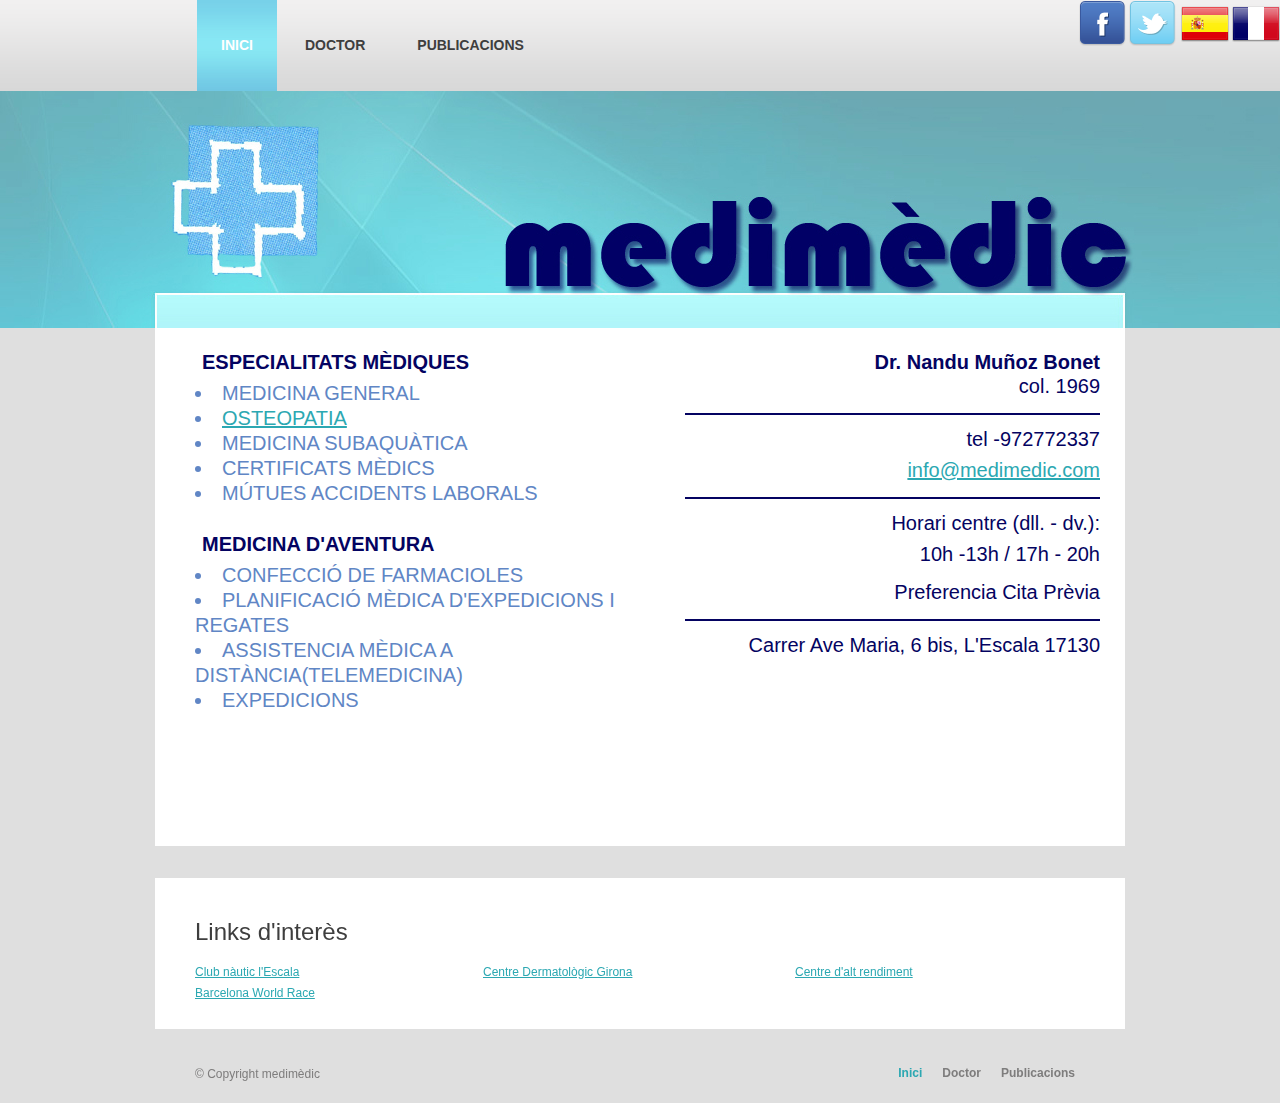
==== index.html @ 5353c40d "All pages" ====
<!DOCTYPE html>
<head>
<title>medim&egrave;dic | medicina general, osteopatia</title>
<meta http-equiv="Content-Type" content="text/html; charset=UTF-8" />
<meta http-equiv="Content-Language" content="es-ca"/><!--DEPEN DE IDIOMA-->
<meta name="Keywords" content="metge,girona,medico,alt,emporda,regates,aventura,medecin,escala,medicina d'aventura, medicina de aventura, medecin l'escala, medecin escala" />
<meta name="Description" content=" Medimèdic servei metge a l‘Escala desde 2003" />
<link href="style.css" rel="stylesheet" type="text/css" />

</head>
<body>
<div class="main">
  <div class="menu_nav">
    <div class="menu_nav_resize">
      <ul>
        <li class="active"><a href="index.html">Inici</a></li>
        <li><a href="doctor.html">Doctor</a></li><!--DEPEN DE IDIOMA-->
        <li><a href="publicacions.html">Publicacions</a></li><!--DEPEN DE IDIOMA-->
      </ul>
    </div>
    <div class="menu_nav_com">
	    <a target="_blank"href="https://www.facebook.com/pages/MediMedic/380041088718332"><img src="images/facebook.png" alt="joinfacebook" /></a>
	    <a target="_blank"href="https://twitter.com/medimdic"><img src="images/twitter.png" alt="jointwitter" /></a>
		<a href="es_index.html"> <img src="images/es.png" alt="español"/></a>
		<a href="fr_index.html"> <img src="images/fr.png" alt="french"/></a>
	  <!--  <a href="en_index.html"> <img src="images/gb.png" alt="english"/></a>
	    <a href="al_index.html"> <img src="images/de.png" alt="deutch"/></a>-->
    </div>
    <div class="clr"></div>
  </div>
  <div class="header">
  	<div class="header_resize">
  		<div class="logo">
  		</div>
  	</div>
  </div>
  <div class="content">
    <div class="content_resize">
      <div class="mainbar">
      	<div class="articlel">
       		<h1 >ESPECIALITATS M&Egrave;DIQUES</h1>
      		<ul>
      			<li>MEDICINA GENERAL</li>
      			<li><a href="publicacions.html#ost">OSTEOPATIA</a></li>
      			<li>MEDICINA SUBAQU&Agrave;TICA</li>
      			<li>CERTIFICATS M&Egrave;DICS</li>
      			<li>M&Uacute;TUES ACCIDENTS LABORALS</li>
      		</ul>
      		
      		<h1 style="margin-top: 20px;">MEDICINA D'AVENTURA</h1>
      		<ul>
      			<li>CONFECCI&Oacute; DE FARMACIOLES</li>
      			<li>PLANIFICACI&Oacute; M&Egrave;DICA D'EXPEDICIONS I REGATES</li>
      			<li>ASSISTENCIA M&Egrave;DICA A DIST&Agrave;NCIA(TELEMEDICINA)</li>
      			<li>EXPEDICIONS</li>
      		</ul>
      	</div>
      </div>
      <div style="float: right;"class="mainbar">
        <div class="articler">
        <h1>Dr. Nandu Mu&ntilde;oz Bonet</h1>
        <h2 style="padding-top: 0;">col. 1969</h2>
        <hr />
        <h2 style="padding-bottom: 0;">tel -972772337</h2>
        <h2 style="padding-top: 0;"><a href="mailto:info@medimedic.com">info@medimedic.com</a></h2>
        <hr />
        <h2 style="padding-bottom: 0;">Horari centre (dll. - dv.):</h2>
        <h2  style="padding-top: 0;" style="padding-bottom: 0;">10h -13h / 17h - 20h</h2>
        <h2  style="padding-top: 0;">Preferencia Cita Pr&egrave;via</h2>
        <hr />
        <h2>Carrer Ave Maria, 6 bis, L'Escala 17130</h2>
<iframe width="90%" frameborder="0" style="border:0" src="https://www.google.com/maps/embed/v1/place?q=medimedic%2C%20L'Escala%2C%20Espanya&key=AIzaSyAzAf4RCCLvXd6aN6v7Vbv3vhlT1nNNYOw"></iframe>
        </div>
      </div>
      <div class="clr"></div>
    </div>
  </div>
  <div class="fbg">
    <div class="fbg_resize">
      <div class="col c1">
        <h2>Links d'inter&egrave;s</h2>
	       <ul style="list-style: none;">
	       	<li><a href="http://www.nauticescala.com/">Club n&agrave;utic l'Escala</a></li>
	       	<li><a href="http://www.barcelonaworldrace.org/">Barcelona World Race</a></li>
	       </ul>
       </div>
      <div class="col c2">
      	<h2 style="color: white;">.</h2>
        <ul style="list-style: none;">
        	<li><a href="http://www.centredermatologicgirona.net/">Centre Dermatol&ograve;gic Girona</a></li>
       </ul>
      </div>
      <div class="col c3">
        <h2 style="color: white;">.</h2>
         <ul style="list-style: none;">
         	<li><a href="http://www.car.edu/es">Centre d'alt rendiment</a></li>
        </ul>
      </div>
      <div class="clr"></div>
    </div>
  </div>
  <div class="footer">
    <div class="footer_resize">
      <p class="lf">&copy; Copyright medim&egrave;dic<!--. Designed by Mariconas <a href="http://www.maricones.com/">Random Tecnology</a>--></p>
      <ul class="fmenu">
        <li class="active"><a href="index.html">Inici</a></li>
        <li><a href="doctor.html">Doctor</a></li>
        <li><a href="publicacions.html">Publicacions</a></li>
      </ul>
      <div class="clr"></div>
    </div>
  </div>
</div>
</body>
</html>
---- style.css ----
@charset "utf-8";
body { margin:0; padding:0; width:100%; color:#7e7d7d; font:normal 12px/1.8em Arial, Helvetica, sans-serif;}
html, .main { padding:0; margin:0; background-color:#dfdfdf;}
.clr { clear:both; padding:0; margin:0; width:100%; font-size:0px; line-height:0px;}
h1 { margin:0; padding:80px 0; color:#fff; font:normal 48px/1.2em Arial, Helvetica, sans-serif; text-align:center;}
h1 a, h1 a:hover { color:#fff; text-decoration:none;}
h2 { font:normal 24px Arial, Helvetica, sans-serif; color:#3e3e3e; padding:8px 0; margin:8px 0;}
p { margin:8px 0; padding:0 0 8px 0; font:normal 12px/1.8em Arial, Helvetica, sans-serif;}
a { color:#2ca8b2; text-decoration:underline;}

.header, .content, .menu_nav, .fbg, .footer, form, ol, ol li, ul, .content .mainbar, .content .sidebar { margin:0; padding:0;}
.content_resize, .fbg_resize, .footer_resize { margin:0 auto; padding:0 40px; width:890px;}
.fbg, .footer { padding:16px 0;}

/* header */
.header { height:237px; background:url(images/header_bg.jpg) repeat-x center top;}
.header_resize { margin:0 auto; padding:0; width:970px;}

/* menu */
.menu_nav { height:91px; background:url(images/menu.gif) repeat-x top;}
.menu_nav_resize { margin:0 auto; width:890px;}
.menu_nav_com {text-align: right;}
.menu_nav ul { list-style:none; background:url(images/menu.gif) repeat-x top;}
.menu_nav ul li { margin:0 2px; float:left;}
.menu_nav ul li a { display:block; margin:0; padding:35px 24px; color:#3e3e3e; text-decoration:none; font:bold 14px/1.5em Arial, Helvetica, sans-serif; text-transform:uppercase;}
.menu_nav ul li a:hover, .menu_nav ul li.active a { color:#fff; background:url(images/menu_a.gif) repeat-x top;}

/* content */
.content { padding-bottom:16px;}
.content_resize { padding-right:0; padding-top:16px; width:930px; background-color:#fff;}
.content .mainbar { float:left; width:50%;}
.content .mainbar img { margin-bottom:24px; padding:4px; border:1px solid #b7b7b7; background-color:#fff;}
.content .mainbar img.fl { float:left; margin-right:12px;}
.content .mainbar .articlel, .content .mainbar .articler, .content .mainbar .article  { margin:0; padding:0 0 16px 0;}
.articlel h1 {color: #040361;text-align: left; font: bold 20px "Helvetica Neue", Arial, Helvetica, Geneva, sans-serif; padding: 7px;} 
.articlel ul {list-style: inside;}
.articler h1 {color: #040361;text-align: right; font: bold 20px "Helvetica Neue", Arial, Helvetica, Geneva, sans-serif; padding: 7px 25px 0 7px;}
.articler ul {list-style: inside;}
.articler h2{ color: #040361; text-align: right; font: 20px "Helvetica Neue", Arial, Helvetica, Geneva, sans-serif; margin-top: 1px; padding: 7px 25px 7px 7px;} 
.articler hr{ border-style: solid; color: #040361; margin-right: 25px; margin-left: 25px;}
.articler iframe { left: 25px; right: 25px; }
.article h1 {color: #040361;text-align: right; font: bold 20px "Helvetica Neue", Arial, Helvetica, Geneva, sans-serif;
padding: 1px;
}
.articlel li {
	color: #6086c5;
	font: 20px/25px "Helvetica Neue", Arial, Helvetica, Geneva, sans-serif;
}
.publ{
	margin: 0;
	padding: 15px;
	font-family: "Helvetica Neue", Arial, Helvetica, Geneva, sans-serif;
}
.publ h1{
	color: #040361;
	font: bold 22px "Helvetica Neue", Arial, Helvetica, Geneva, sans-serif;
	padding: 3px 3px 7px;
	text-align: left;
}
.publ p{
	font-family: "Helvetica Neue", Arial, Helvetica, Geneva, sans-serif;
	color: #545454;
}
.article h2{ color: #040361; text-align: left; font: 20px "Helvetica Neue", Arial, Helvetica, Geneva, sans-serif; margin-top: 1px; padding: 7px 25px 7px 7px;} 
.article ul {list-style: inside;}
ul.sb_menu, ul.ex_menu { margin:0; padding:0; list-style:none; color:#959595;}
ul.sb_menu li, ul.ex_menu li { margin:0; background:url(images/li.gif) no-repeat 0 12px;}
ul.sb_menu li { padding:4px 0;}
ul.ex_menu li { padding:4px 0 8px;}

div.article {
	width: 900px;
}

ul.sb_menu li a, ul.ex_menu li a { color:#5f5f5f; text-decoration:none;}
ul.sb_menu li a:hover, ul.ex_menu li a:hover { color:#3a90ca; font-weight:bold;}
ul.sb_menu li a:hover { text-decoration:underline;}
ul.ex_menu li a:hover { text-decoration:none;}


/* fbg */
.fbg_resize { background-color:#fff; padding:24px 40px;}
.fbg img { padding:4px; border:1px solid #d6d6d6;}
.fbg .col { margin:0; float:left;}
.fbg .c1 { padding:0 16px 0 0; width:256px;}
.fbg .c2 { padding:0 16px; width:280px;}
.fbg .c3 { padding:0 0 0 16px; width:290px;}
.fbg .c1 img { margin:4px;}
.fbg .c3 img { margin:8px 16px 16px 0; float:left;}
.fbg ul.sb_menu { width:160px;}
.fbg ul.sb_menu li { border-bottom:1px solid #fff;}
.fbg ul.sb_menu a, .fbg ul.sb_menu a:hover { color:#fff;}

/* footer */
.footer p.lf { margin:0; padding:4px 0; float:left; width:auto; line-height:1.5em;}
ul.fmenu { margin:0; padding:2px 0; list-style:none; float:right; width:auto;}
ul.fmenu li { margin:0; padding:0 4px; float:left;}
ul.fmenu li a { color:#7e7d7d; text-decoration:none; padding:2px 6px; font-weight:bold;}
ul.fmenu li a:hover, ul.fmenu li.active a { color:#2ca8b2;}
ul.fmenu li a:hover { text-decoration:underline;}

/* form */
ol { list-style:none;}
ol li { display:block; clear:both;}
ol li label { display:block; margin:0; padding:16px 0 0 0;}
ol li input.text { width:480px; border:1px solid #c0c0c0; margin:2px 0; padding:5px 2px; height:16px; background:#fff;}
ol li textarea { width:480px; border:1px solid #c0c0c0; margin:2px 0; padding:2px; background:#fff;}
ol li .send { margin:16px 0 0 0;}
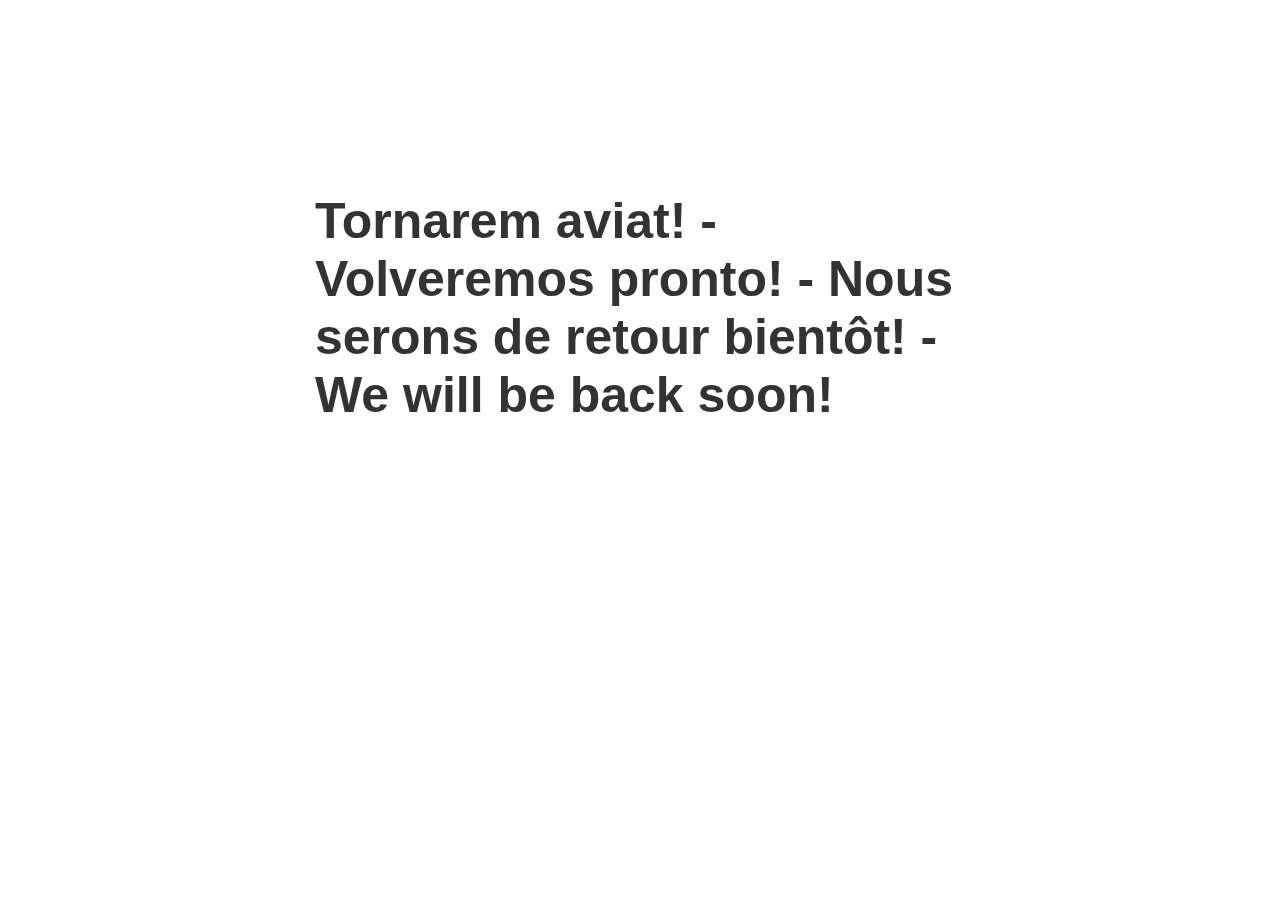
==== commit 3be25c76: "Start maintainance mode" ====
--- a/index.html
+++ b/index.html
@@ -1,115 +1,19 @@
-<!DOCTYPE html>
+<!doctype html>
 <head>
-<title>medim&egrave;dic | medicina general, osteopatia</title>
-<meta http-equiv="Content-Type" content="text/html; charset=UTF-8" />
-<meta http-equiv="Content-Language" content="es-ca"/><!--DEPEN DE IDIOMA-->
-<meta name="Keywords" content="metge,girona,medico,alt,emporda,regates,aventura,medecin,escala,medicina d'aventura, medicina de aventura, medecin l'escala, medecin escala" />
-<meta name="Description" content=" Medimèdic servei metge a l‘Escala desde 2003" />
-<link href="style.css" rel="stylesheet" type="text/css" />
+    <title>medim&egrave;dic | medicina general, osteopatia</title>
+    <meta http-equiv="Content-Language" content="es-ca"/><!--DEPEN DE IDIOMA-->
+    <meta name="Keywords" content="metge,girona,medico,alt,emporda,regates,aventura,medecin,escala,medicina d'aventura, medicina de aventura, medecin l'escala, medecin escala" />
+    <meta name="Description" content=" Medimèdic servei metge a l‘Escala desde 2003" />
+</head>
+<style>
+  body { text-align: center; padding: 150px; }
+  h1 { font-size: 50px; }
+  body { font: 20px Helvetica, sans-serif; color: #333; }
+  article { display: block; text-align: left; width: 650px; margin: 0 auto; }
+  a { color: #dc8100; text-decoration: none; }
+  a:hover { color: #333; text-decoration: none; }
+</style>
 
-</head>
-<body>
-<div class="main">
-  <div class="menu_nav">
-    <div class="menu_nav_resize">
-      <ul>
-        <li class="active"><a href="index.html">Inici</a></li>
-        <li><a href="doctor.html">Doctor</a></li><!--DEPEN DE IDIOMA-->
-        <li><a href="publicacions.html">Publicacions</a></li><!--DEPEN DE IDIOMA-->
-      </ul>
-    </div>
-    <div class="menu_nav_com">
-	    <a target="_blank"href="https://www.facebook.com/pages/MediMedic/380041088718332"><img src="images/facebook.png" alt="joinfacebook" /></a>
-	    <a target="_blank"href="https://twitter.com/medimdic"><img src="images/twitter.png" alt="jointwitter" /></a>
-		<a href="es_index.html"> <img src="images/es.png" alt="español"/></a>
-		<a href="fr_index.html"> <img src="images/fr.png" alt="french"/></a>
-	  <!--  <a href="en_index.html"> <img src="images/gb.png" alt="english"/></a>
-	    <a href="al_index.html"> <img src="images/de.png" alt="deutch"/></a>-->
-    </div>
-    <div class="clr"></div>
-  </div>
-  <div class="header">
-  	<div class="header_resize">
-  		<div class="logo">
-  		</div>
-  	</div>
-  </div>
-  <div class="content">
-    <div class="content_resize">
-      <div class="mainbar">
-      	<div class="articlel">
-       		<h1 >ESPECIALITATS M&Egrave;DIQUES</h1>
-      		<ul>
-      			<li>MEDICINA GENERAL</li>
-      			<li><a href="publicacions.html#ost">OSTEOPATIA</a></li>
-      			<li>MEDICINA SUBAQU&Agrave;TICA</li>
-      			<li>CERTIFICATS M&Egrave;DICS</li>
-      			<li>M&Uacute;TUES ACCIDENTS LABORALS</li>
-      		</ul>
-      		
-      		<h1 style="margin-top: 20px;">MEDICINA D'AVENTURA</h1>
-      		<ul>
-      			<li>CONFECCI&Oacute; DE FARMACIOLES</li>
-      			<li>PLANIFICACI&Oacute; M&Egrave;DICA D'EXPEDICIONS I REGATES</li>
-      			<li>ASSISTENCIA M&Egrave;DICA A DIST&Agrave;NCIA(TELEMEDICINA)</li>
-      			<li>EXPEDICIONS</li>
-      		</ul>
-      	</div>
-      </div>
-      <div style="float: right;"class="mainbar">
-        <div class="articler">
-        <h1>Dr. Nandu Mu&ntilde;oz Bonet</h1>
-        <h2 style="padding-top: 0;">col. 1969</h2>
-        <hr />
-        <h2 style="padding-bottom: 0;">tel -972772337</h2>
-        <h2 style="padding-top: 0;"><a href="mailto:info@medimedic.com">info@medimedic.com</a></h2>
-        <hr />
-        <h2 style="padding-bottom: 0;">Horari centre (dll. - dv.):</h2>
-        <h2  style="padding-top: 0;" style="padding-bottom: 0;">10h -13h / 17h - 20h</h2>
-        <h2  style="padding-top: 0;">Preferencia Cita Pr&egrave;via</h2>
-        <hr />
-        <h2>Carrer Ave Maria, 6 bis, L'Escala 17130</h2>
-<iframe width="90%" frameborder="0" style="border:0" src="https://www.google.com/maps/embed/v1/place?q=medimedic%2C%20L'Escala%2C%20Espanya&key=AIzaSyAzAf4RCCLvXd6aN6v7Vbv3vhlT1nNNYOw"></iframe>
-        </div>
-      </div>
-      <div class="clr"></div>
-    </div>
-  </div>
-  <div class="fbg">
-    <div class="fbg_resize">
-      <div class="col c1">
-        <h2>Links d'inter&egrave;s</h2>
-	       <ul style="list-style: none;">
-	       	<li><a href="http://www.nauticescala.com/">Club n&agrave;utic l'Escala</a></li>
-	       	<li><a href="http://www.barcelonaworldrace.org/">Barcelona World Race</a></li>
-	       </ul>
-       </div>
-      <div class="col c2">
-      	<h2 style="color: white;">.</h2>
-        <ul style="list-style: none;">
-        	<li><a href="http://www.centredermatologicgirona.net/">Centre Dermatol&ograve;gic Girona</a></li>
-       </ul>
-      </div>
-      <div class="col c3">
-        <h2 style="color: white;">.</h2>
-         <ul style="list-style: none;">
-         	<li><a href="http://www.car.edu/es">Centre d'alt rendiment</a></li>
-        </ul>
-      </div>
-      <div class="clr"></div>
-    </div>
-  </div>
-  <div class="footer">
-    <div class="footer_resize">
-      <p class="lf">&copy; Copyright medim&egrave;dic<!--. Designed by Mariconas <a href="http://www.maricones.com/">Random Tecnology</a>--></p>
-      <ul class="fmenu">
-        <li class="active"><a href="index.html">Inici</a></li>
-        <li><a href="doctor.html">Doctor</a></li>
-        <li><a href="publicacions.html">Publicacions</a></li>
-      </ul>
-      <div class="clr"></div>
-    </div>
-  </div>
-</div>
-</body>
-</html>
+<article>
+    <h1>Tornarem aviat! - Volveremos pronto! - Nous serons de retour bientôt! - We will be back soon!</h1>
+</article>